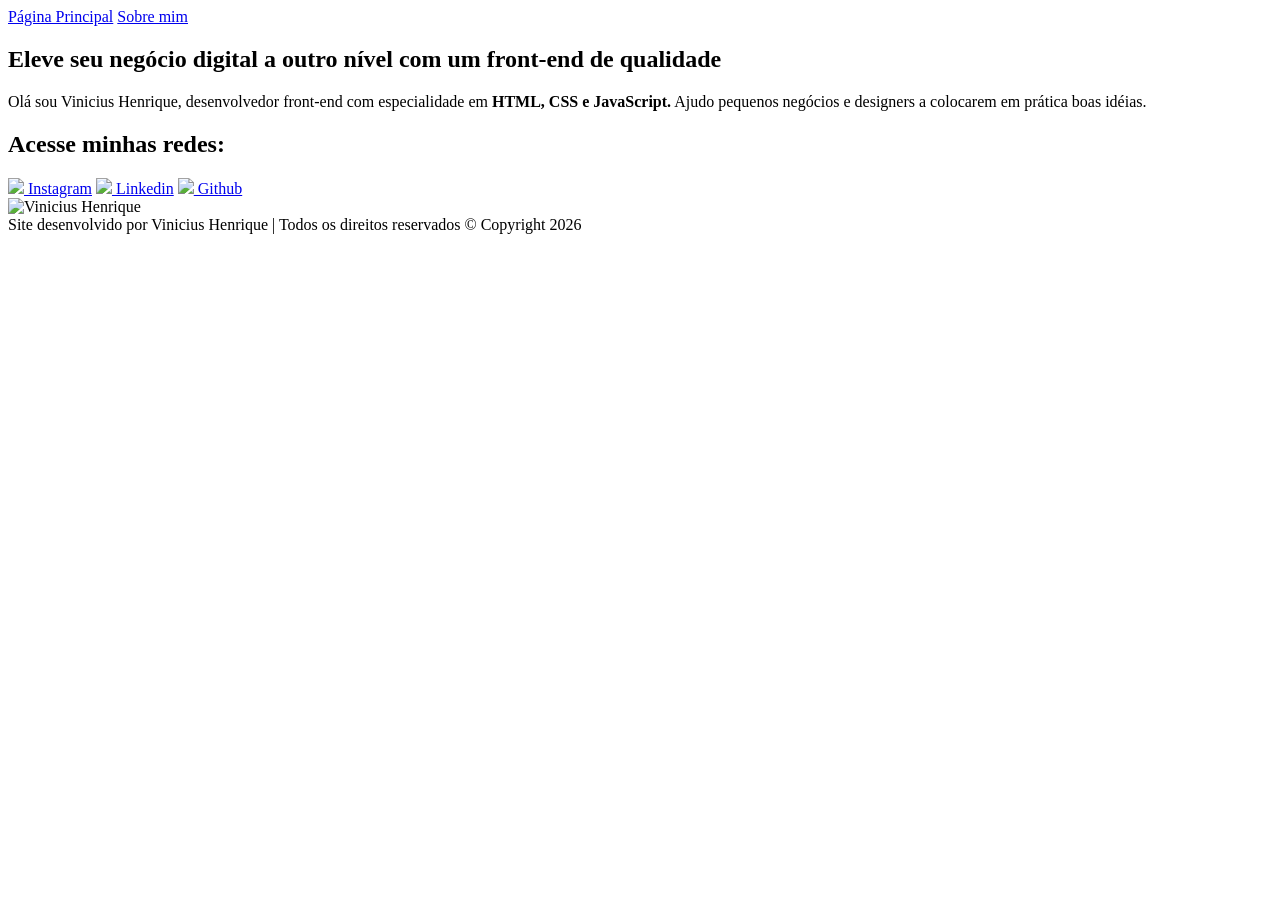
==== index.html @ f64617f3 "Add files via upload" ====
<!DOCTYPE html>
<html lang="pt-br">
<head>
    <meta charset="UTF-8">
    <meta name="viewport" content="width=device-width, initial-scale=1.0">
    <title>Portfólio</title>
    <link rel="stylesheet" href="./Styles/estilo.css"/>
</head>

<body>
    <header class="cabecalho">
        <nav class="cabecalho-menu">
            <a class="menu-link" href="index.html">Página Principal</a>
            <a class="menu-link" href="sobre.html">Sobre mim</a>
        </nav>
    </header>

    <main class="apresentacao">
        <section class="apresentacao-conteudo">
            <div>
                <h1 class="apresentacao-titulo"> Eleve seu negócio digital a outro nível com um front-end de qualidade </h1>
                
                <p class="apresentacao-paragrafo"><span>Olá sou Vinicius Henrique, </span> desenvolvedor front-end com especialidade em <strong> HTML, CSS e JavaScript.</strong> Ajudo pequenos negócios e designers a colocarem em prática boas idéias. </p>
                
                <div class="apresentacao-links">
                    <h2 class="apresentacao-links-subtitulo"> Acesse minhas redes: </h2>
                    <a class="apresentacao-links2" href="https://www.instagram.com" target="_blank"><img src="./imagens/instagram.png"> Instagram</a> <!-- 2. passo a alterar-->
                    <a class="apresentacao-links2" href="https://www.linkedin.com" target="_blank"><img src="./Imagens/linkedin.png"> Linkedin</a>
                    <a class="apresentacao-links2" href="https://github.com/Zebatata-jpeg" target="_blank"><img src="./Imagens/github.png"> Github</a>
                </div>
            </div>
        </section>
        
        <img id="imagem-principal" src="Imagens/image_26bd66f9.jpg" alt="Vinicius Henrique" Title="Desenvolvedor Front-end">
    </main>

    <footer> Site desenvolvido por Vinicius Henrique | Todos os direitos reservados © Copyright 2026</footer>
</body>
</html>
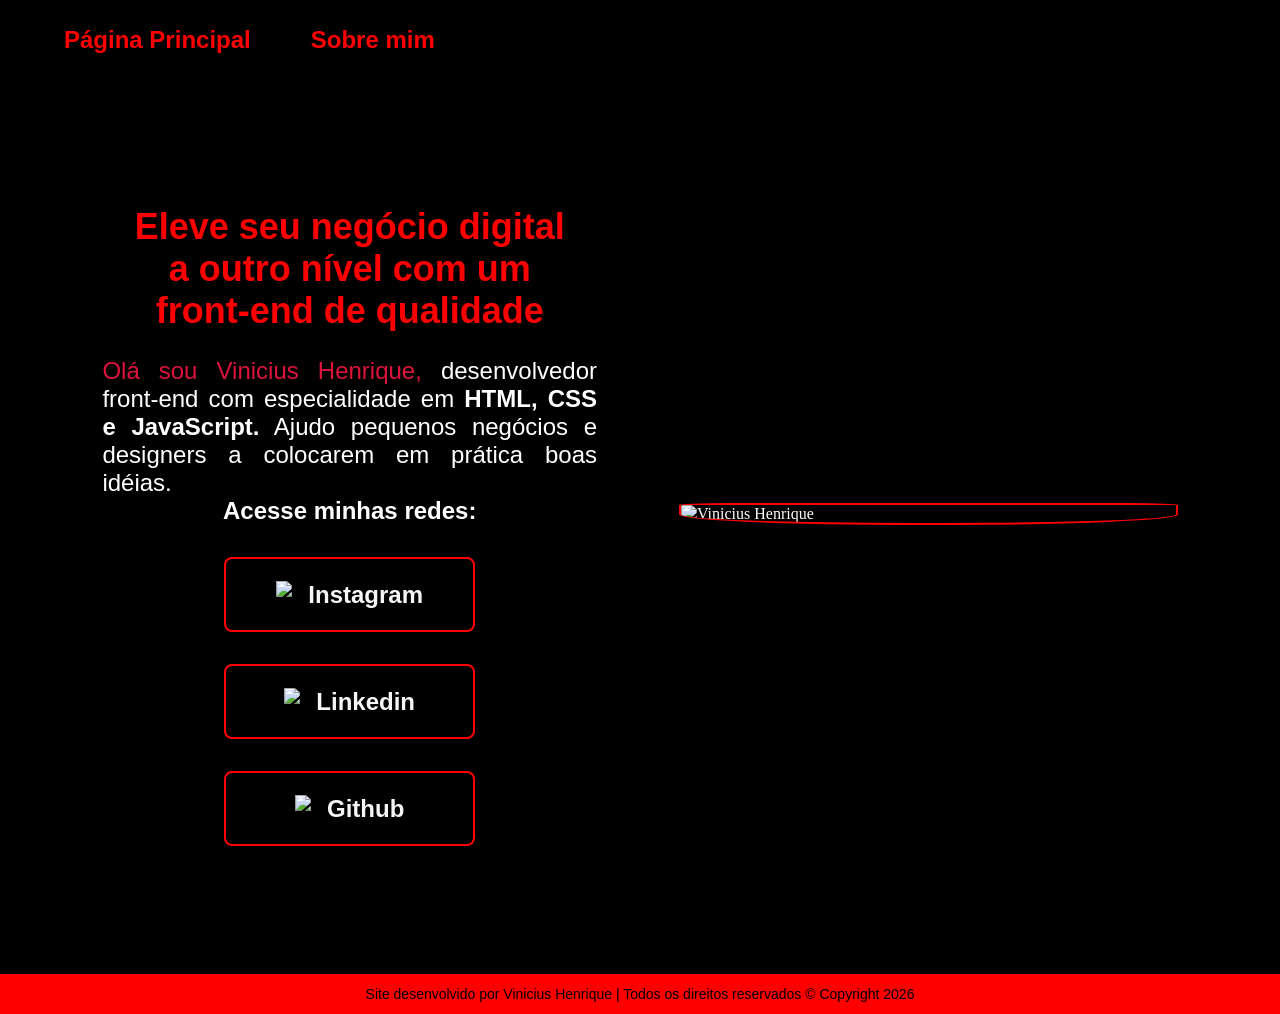
==== commit cbcb862c: "Update index.html" ====
--- a/index.html
+++ b/index.html
@@ -4,7 +4,7 @@
     <meta charset="UTF-8">
     <meta name="viewport" content="width=device-width, initial-scale=1.0">
     <title>Portfólio</title>
-    <link rel="stylesheet" href="./Styles/estilo.css"/>
+    <link rel="stylesheet" href="estilo.css"/>
 </head>
 
 <body>
--- a/estilo.css
+++ b/estilo.css
@@ -0,0 +1,150 @@
+@import url('https://fonts.googleapis.com/css2?family=Darker+Grotesque:wght@300..900&family=Krona+One&family=Montserrat:ital,wght@0,100..900;1,100..900&family=Noto+Serif+Ahom&display=swap');
+
+* {
+    padding: 0;
+    margin: 0;
+}
+
+body {
+    background-color: black;
+    color: white;
+    box-sizing: border-box;
+}
+
+.apresentacao {
+    display: flex;
+    align-items: center;
+    justify-content: space-between;
+    padding: 10% 8%;
+    gap: 82px;
+}
+
+.apresentacao-conteudo {
+    width: 50%;
+   display: flex; 
+   flex-direction: column;
+   gap: 40px;
+}
+
+.cabecalho {
+    padding: 2% 0% 0% 5%;
+}
+
+.cabecalho-menu {
+    display: flex;
+    gap: 60px;
+}
+
+.menu-link {
+    font-family: "Montserrat", sans-serif;
+    font-size: 1.5rem;
+    font-weight: 600;
+    color: red;
+    text-decoration: none;
+}
+
+.menu-link:hover {
+    color: crimson;
+}
+.apresentacao-titulo {
+font-size: 2.25rem;
+    font-family: "Krona One", sans-serif;
+    color: red;
+    text-align: center;
+    padding: 5%;
+}
+
+.apresentacao-titulo:hover {
+    color: crimson;
+}
+
+.apresentacao-paragrafo {
+    font-size: 1.5rem;
+    text-align: justify;
+    font-family: "Montserrat", sans-serif;
+}
+
+.apresentacao-links {
+    display: flex;
+    flex-direction: column;
+    justify-content: space-between;
+    align-items: center;
+    gap: 32px;
+}
+
+.apresentacao-links-subtitulo {
+    font-family: "Krona One", sans-serif;
+    font-weight: bold;
+    font-size: 1.5rem;
+}
+
+.apresentacao-links2 {
+    width: 50%;
+    text-align: center;
+    border-radius: 8px;
+    font-size: 1.5rem;
+    padding: 21.5px 0;
+    text-decoration: none;
+    color: #f6f6f6;
+    font-family: "Montserrat", sans-serif;
+    font-weight: bold;
+    border: 2px solid red;
+    display: flex;
+    justify-content: center;
+    gap: 16px;
+}
+
+.apresentacao-links2:hover {
+    background-color: crimson;
+}
+span {
+    color: crimson;
+}
+.destaque {
+    color: orange;
+}
+footer {
+    text-align: center;
+    background-color: red;
+    color: black;
+    font-family: "Montserrat", sans-serif;
+    font-weight: 400;
+    font-size: 0.875rem;
+    padding: 12px;
+}
+#imagem-principal {
+    border-radius: 48%;
+    border: 2px solid red;
+    border-top-left-radius: 10%;
+    border-top-right-radius: 10%;
+    width: 50%;
+}
+
+.conteudo-texto {
+    color: white;
+    font-family: "Montserrat", sans-serif;
+    font-weight: 400;
+    font-size: 1.125rem;
+    text-align: justify;
+    padding: 0% 15%;
+}
+
+/* * Media Query - Deixar a página de forma responsiva */
+@media (max-width: 1080px) {
+    body {
+        background-color: black;
+    }
+    .cabecalho {
+        padding: 10px;
+    }
+    .cabecalho-menu {
+        justify-content: center;
+    }
+    .apresentacao {
+        flex-direction: column-reverse;
+        padding: 5%;
+    }
+    .apresentacao-conteudo {
+        width: auto;
+    } 
+    }
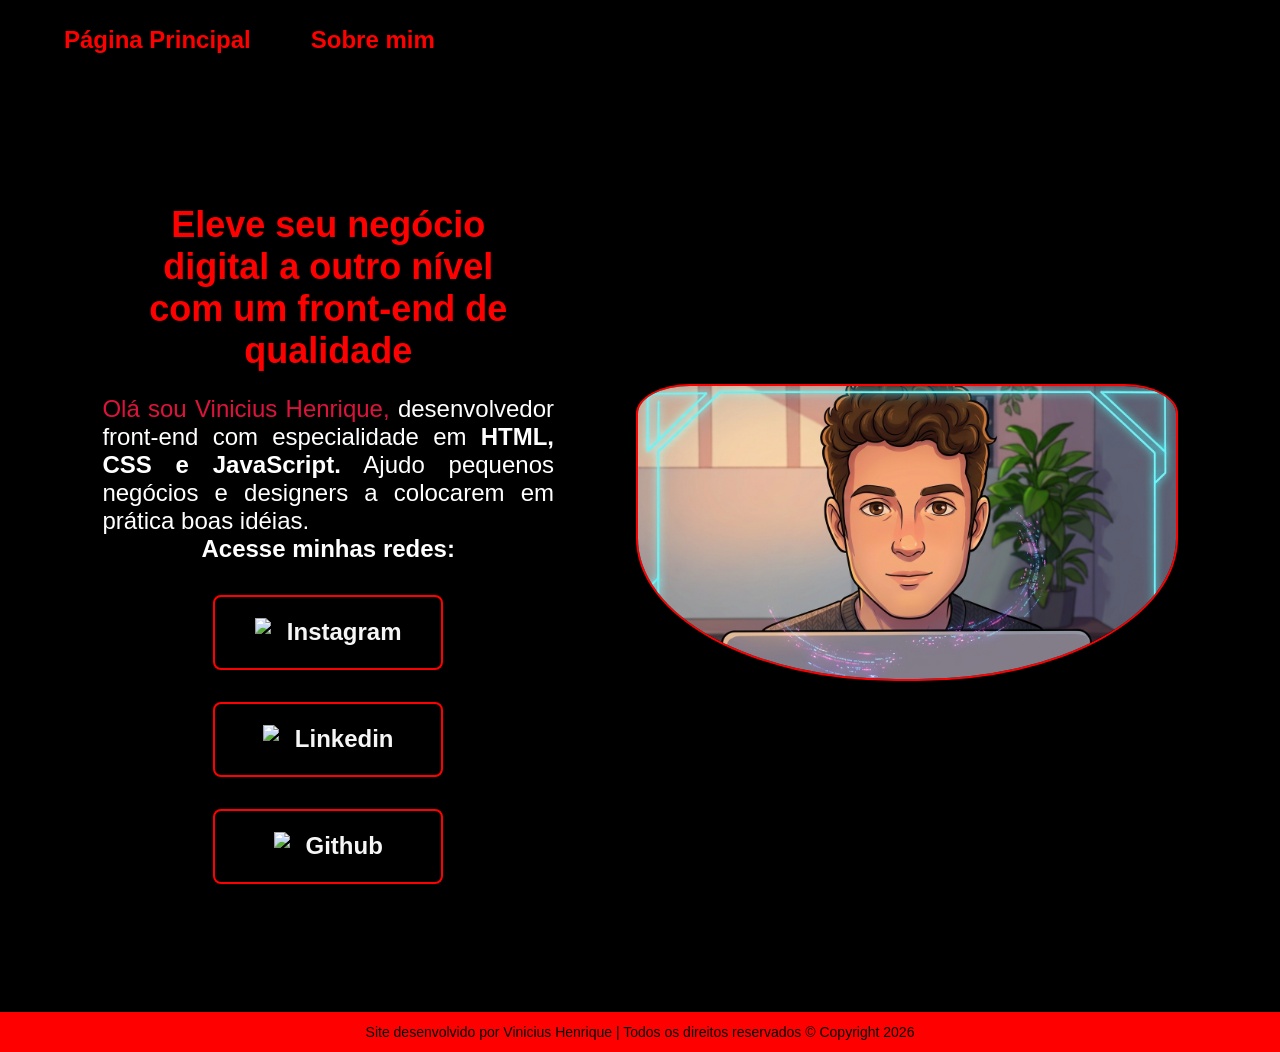
==== commit 516caefd: "Update index.html" ====
--- a/index.html
+++ b/index.html
@@ -31,7 +31,7 @@
             </div>
         </section>
         
-        <img id="imagem-principal" src="Imagens/image_26bd66f9.jpg" alt="Vinicius Henrique" Title="Desenvolvedor Front-end">
+        <img id="imagem-principal" src="image_26bd66f9.jpg" alt="Vinicius Henrique" Title="Desenvolvedor Front-end">
     </main>
 
     <footer> Site desenvolvido por Vinicius Henrique | Todos os direitos reservados © Copyright 2026</footer>
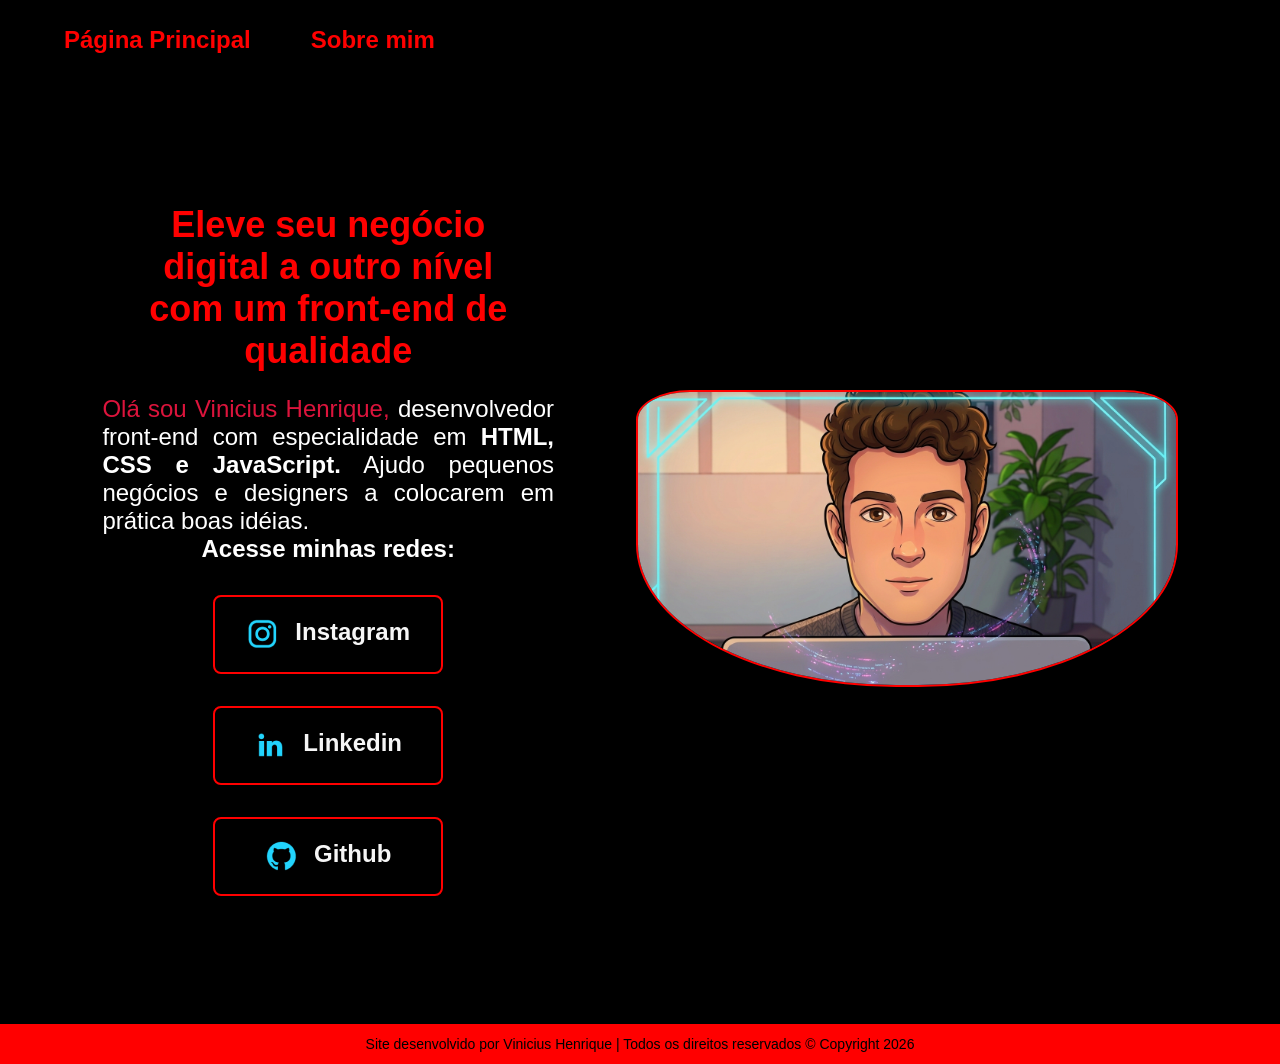
==== commit 1be31805: "Update index.html" ====
--- a/index.html
+++ b/index.html
@@ -24,9 +24,9 @@
                 
                 <div class="apresentacao-links">
                     <h2 class="apresentacao-links-subtitulo"> Acesse minhas redes: </h2>
-                    <a class="apresentacao-links2" href="https://www.instagram.com" target="_blank"><img src="./imagens/instagram.png"> Instagram</a> <!-- 2. passo a alterar-->
-                    <a class="apresentacao-links2" href="https://www.linkedin.com" target="_blank"><img src="./Imagens/linkedin.png"> Linkedin</a>
-                    <a class="apresentacao-links2" href="https://github.com/Zebatata-jpeg" target="_blank"><img src="./Imagens/github.png"> Github</a>
+                    <a class="apresentacao-links2" href="https://www.instagram.com" target="_blank"><img src="instagram.png"> Instagram</a> <!-- 2. passo a alterar-->
+                    <a class="apresentacao-links2" href="https://www.linkedin.com" target="_blank"><img src="linkedin.png"> Linkedin</a>
+                    <a class="apresentacao-links2" href="https://github.com/Zebatata-jpeg" target="_blank"><img src="github.png"> Github</a>
                 </div>
             </div>
         </section>
